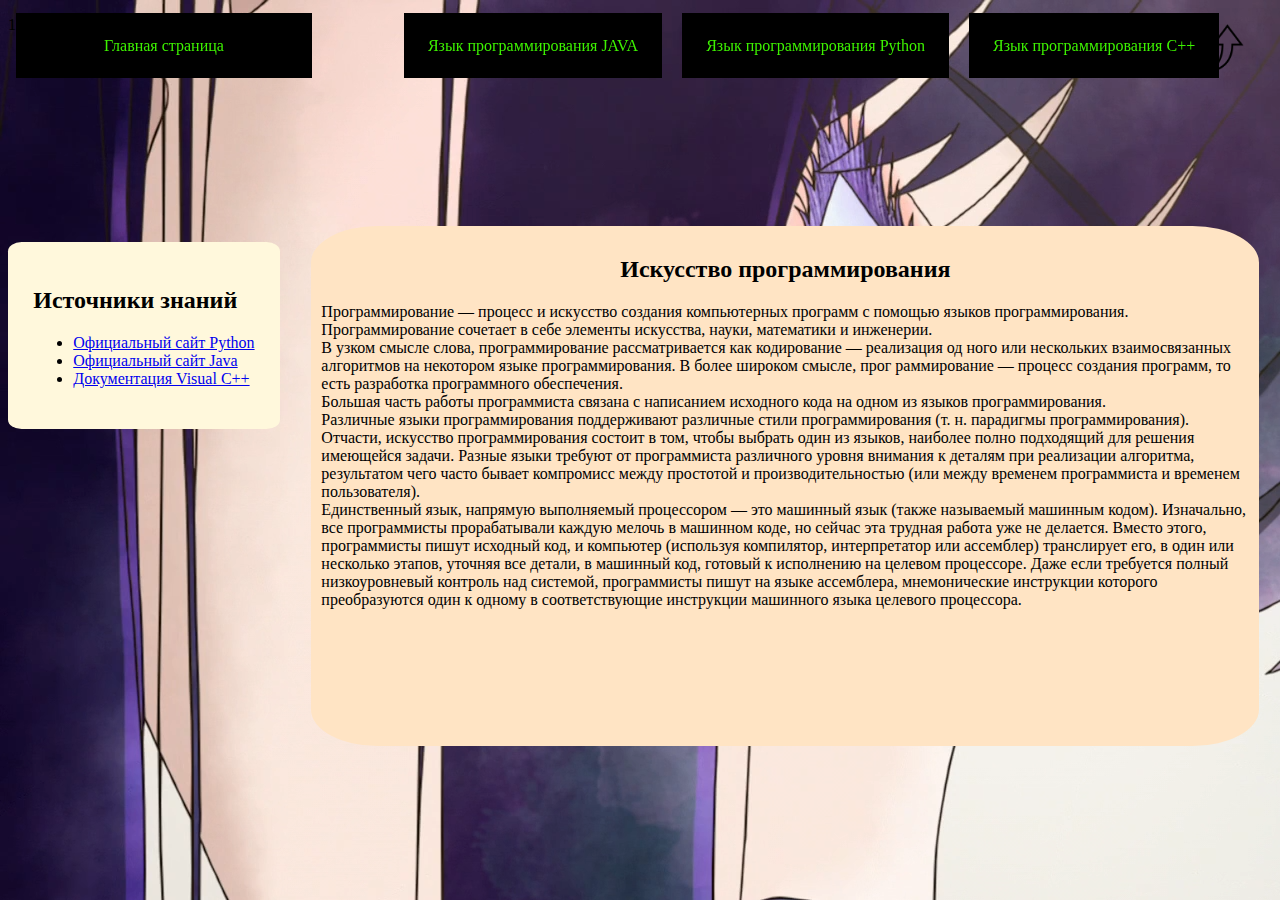
==== index.html @ 0dc739be "Add files via upload" ====
<!DOCTYPE html>
<html>
    <head>
        <meta charset="utf-8">
        <style>
                .nav{ position: fixed; margin-top:-1%;}
                .nav1 {position: fixed; margin-top:-2%;}
                body { display: block;background: url(1.png) repeat;}
                a:hover {color: brown;}
                .b {color:#3df200; padding-top:3%; margin-left:1em; padding: 1.5em; background-color:black; text-decoration: none;}
                .pad {color:#3df200; margin: 0.5em; padding: 1.5em;  margin-right: 4.5em; padding-right: 5.5em; padding-left: 5.5em; background-color:black; text-decoration: none;}
                h1 {text-align: center; font-family: 'Courier New', Courier, monospace; color: blue;}
                nav {padding:2%; float: left; background-color:cornsilk; border-radius: 5%; margin-top: 12em;}
                .c {margin-left:93%;}
                .img {width:60%; height:6%;}
                .text { margin-right: 1%; margin-left: 24%; background-color: bisque; margin-top: 12em; height: 500px; border-radius: 7%; padding: 10px;}
                .top {margin:9px;}
                </style>
    </head>
    <body>
    	<p class="y0">1</p>
        <div class="top">        <a name="top"></a></div>

        <header>
                  
                <div class="nav">
                    <a class="pad" href="index.html">Главная страница</a>
                    <a class="b" href="java.html">Язык программирования JAVA</a>
                    <a class="b" href="python.html">Язык программирования Python</a>
                    <a class="b" href="c++.html">Язык программирования C++</a>
                    </div>
                <div>
                        <a href="#top" class="nav1 c"><img class="img" src="256.png"></a>
                </div>
        </header>
        <nav>
            <h2>Источники знаний</h2>
            <ul>
            	<li><a href="https://www.python.org">Официальный сайт Python</a></li>
                <li><a href="https://www.java.com">Официальный сайт Java</a></li>
                <li><a href="https://docs.microsoft.com/en-us/cpp/?view=vs-2019">Документация Visual C++</a></li>
            </ul>


        </nav>
        <div class="text texte">
            <a name="ist"></a>
                <h2 align="center">Искусство программирования</h2>
<p>Программирование — процесс и искусство создания компьютерных программ с помощью языков программирования.
<br>
    Программирование сочетает в себе элементы искусства, науки, математики и инженерии.
    <br>
    В узком смысле слова, программирование рассматривается как кодирование — реализация од
    ного или нескольких взаимосвязанных алгоритмов на некотором языке программирования. В более широком смысле, прог
    раммирование — процесс создания программ, то есть разработка программного обеспечения.
    <br>
    Большая часть работы программиста связана с написанием исходного кода на одном из языков программирования.
    <br>
    Различные языки программирования поддерживают различные стили программирования (т. н. парадигмы программирования). Отчасти, искусство программирования состоит в том, чтобы выбрать один из языков, наиболее полно подходящий для решения имеющейся задачи. Разные языки требуют от программиста различного уровня внимания к деталям при реализации алгоритма, результатом чего часто бывает компромисс между простотой и производительностью (или между временем программиста и временем пользователя).
    <br>
    Единственный язык, напрямую выполняемый процессором — это машинный язык (также называемый машинным кодом). Изначально, все программисты прорабатывали каждую мелочь в машинном коде, но сейчас эта трудная работа уже не делается. Вместо этого, программисты пишут исходный код, и компьютер (используя компилятор, интерпретатор или ассемблер) транслирует его, в один
     или несколько этапов, уточняя все детали, в машинный код, готовый к исполнению на целевом процессоре. Даже если требуется полный низкоуровневый контроль над системой, программисты пишут на языке ассемблера, мнемонические инструкции которого преобразуются один к одному в соответствующие инструкции машинного языка целевого процессора.
</p>
                      </div>   
    </body>
</html>
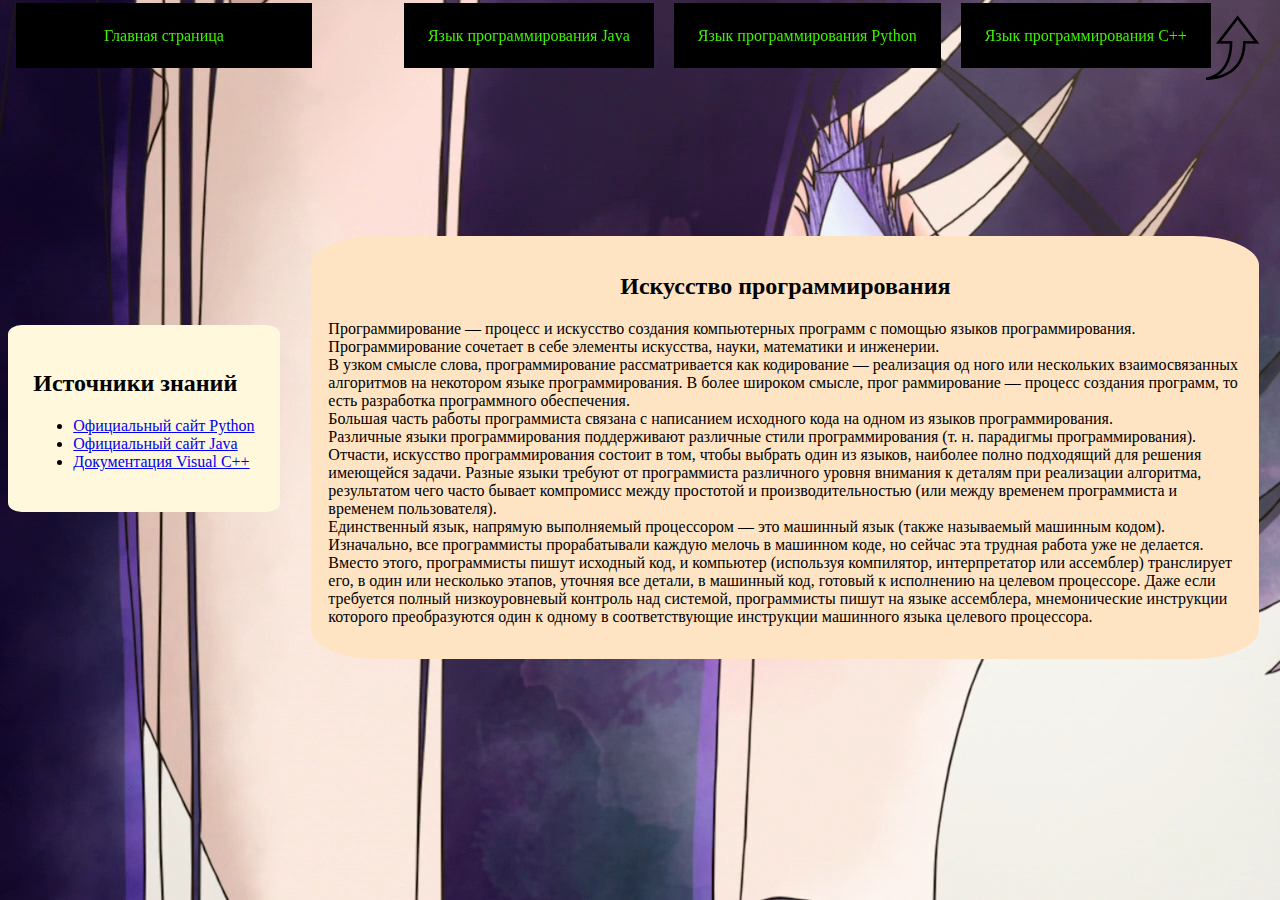
==== commit 9958d2c4: "Add files via upload" ====
--- a/index.html
+++ b/index.html
@@ -2,30 +2,19 @@
 <html>
     <head>
         <meta charset="utf-8">
-        <style>
-                .nav{ position: fixed; margin-top:-1%;}
-                .nav1 {position: fixed; margin-top:-2%;}
-                body { display: block;background: url(1.png) repeat;}
-                a:hover {color: brown;}
-                .b {color:#3df200; padding-top:3%; margin-left:1em; padding: 1.5em; background-color:black; text-decoration: none;}
-                .pad {color:#3df200; margin: 0.5em; padding: 1.5em;  margin-right: 4.5em; padding-right: 5.5em; padding-left: 5.5em; background-color:black; text-decoration: none;}
-                h1 {text-align: center; font-family: 'Courier New', Courier, monospace; color: blue;}
-                nav {padding:2%; float: left; background-color:cornsilk; border-radius: 5%; margin-top: 12em;}
-                .c {margin-left:93%;}
-                .img {width:60%; height:6%;}
-                .text { margin-right: 1%; margin-left: 24%; background-color: bisque; margin-top: 12em; height: 500px; border-radius: 7%; padding: 10px;}
-                .top {margin:9px;}
-                </style>
+        <link rel="stylesheet" href="1.css">
+        <link rel="shortcut icon" href="6.png" type="image/png">
+        <title>Искусство программирования</title>
     </head>
     <body>
-    	<p class="y0">1</p>
+    	<p class="y0"></p>
         <div class="top">        <a name="top"></a></div>
 
         <header>
                   
                 <div class="nav">
                     <a class="pad" href="index.html">Главная страница</a>
-                    <a class="b" href="java.html">Язык программирования JAVA</a>
+                    <a class="b" href="java.html">Язык программирования Java</a>
                     <a class="b" href="python.html">Язык программирования Python</a>
                     <a class="b" href="c++.html">Язык программирования C++</a>
                     </div>
--- a/1.css
+++ b/1.css
@@ -0,0 +1,18 @@
+                .nav{ position: fixed; margin-top:-2%;}
+                .nav1 {position: fixed; margin-top:-3%;}
+                body { display: block;background: url(1.png) repeat;}
+                a:hover {color: brown;}
+                .b {color:#3df200; padding-top:3%; margin-left:1em; padding: 1.5em; background-color:black; text-decoration: none;}
+                .pad {color:#3df200; margin: 0.5em; padding: 1.5em;  margin-right: 4.5em; padding-right: 5.5em; padding-left: 5.5em; background-color:black; text-decoration: none;}
+                h1 {text-align: center; font-family: 'Courier New', Courier, monospace; color: blue;}
+                nav {padding:2%; float: left; background-color:cornsilk; border-radius: 5%; margin-top: 17em; }
+                .c {margin-left:93%;}
+                .img {width:80%; height:6%;}
+                .text { margin-right: 1%; margin-left: 24%; background-color: bisque; margin-top: 12em; border-radius: 7%; padding: 17px;}
+                .top {margin:9px;}
+                .y0 {display: inline-block;}
+                .sidepic {margin-top: 22%;  float: left; clear: both; margin-right: -5%;}
+                .nope {height: 100%; width: 100%;}
+                .char {padding: 5px; width:77.5%; color:#3df200; background-color: black; font-family: Georgia, 'Times New Roman', Times, serif; font-weight: bold;}
+                footer {margin-top: 2%; border: 1px solid burlywood; background-color: black; height: 50px; margin-bottom: -1%; padding-left: 94%; padding-top: 2%; }
+                .right {color:#3df200; text-decoration: none;}